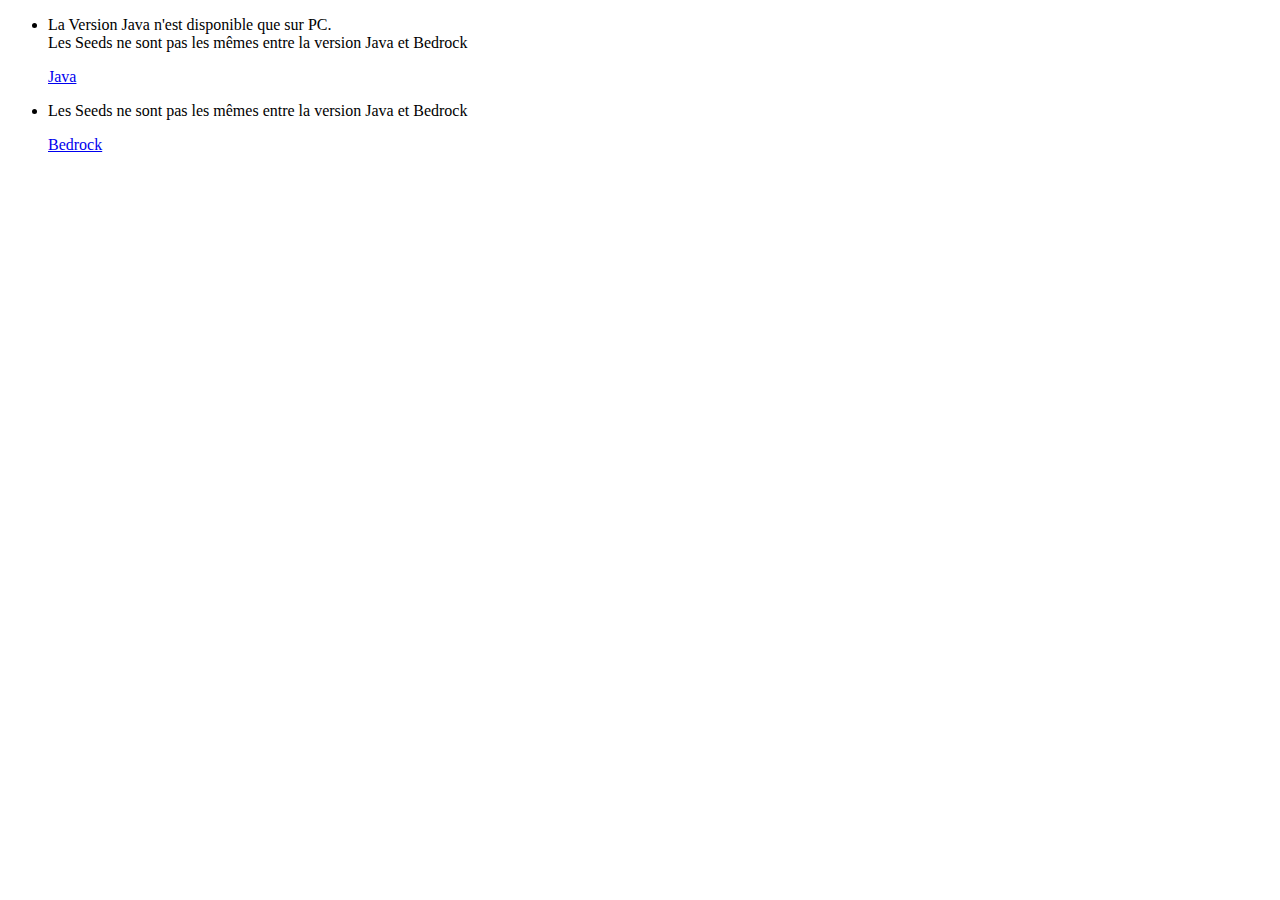
==== index.html @ fa01d7ad "Add files via upload" ====
﻿<!DOCTYPE html>

<head>
    <meta charset="utf-8" />
    <title>seedsite</title>
    <link href="C:\Users\Titouan\Desktop\SeedSite\style.css" rel="stylesheet" />
</head>
<body>
    <main>
        <section id="sec">

            <ul>
                <li class="plateform">
                    <div class="java"></div>
                    <p class="desc">La Version Java n'est disponible que sur PC. <br />Les Seeds ne sont pas les mêmes entre la version Java et Bedrock</p>
                    <a class="bouton" href="C:\Users\Titouan\Desktop\SeedSite\java.html">Java</a>
                </li>
                <li class="plateform">
                    <div class="bedrock"></div>
                    <p class="desc">Les Seeds ne sont pas les mêmes entre la version Java et Bedrock</p>
                    <a class="bouton" href="C:\Users\Titouan\Desktop\SeedSite\bedrock.html">Bedrock</a>
                </li>
            </ul>

        </section>
    </main>
</body>
</html>
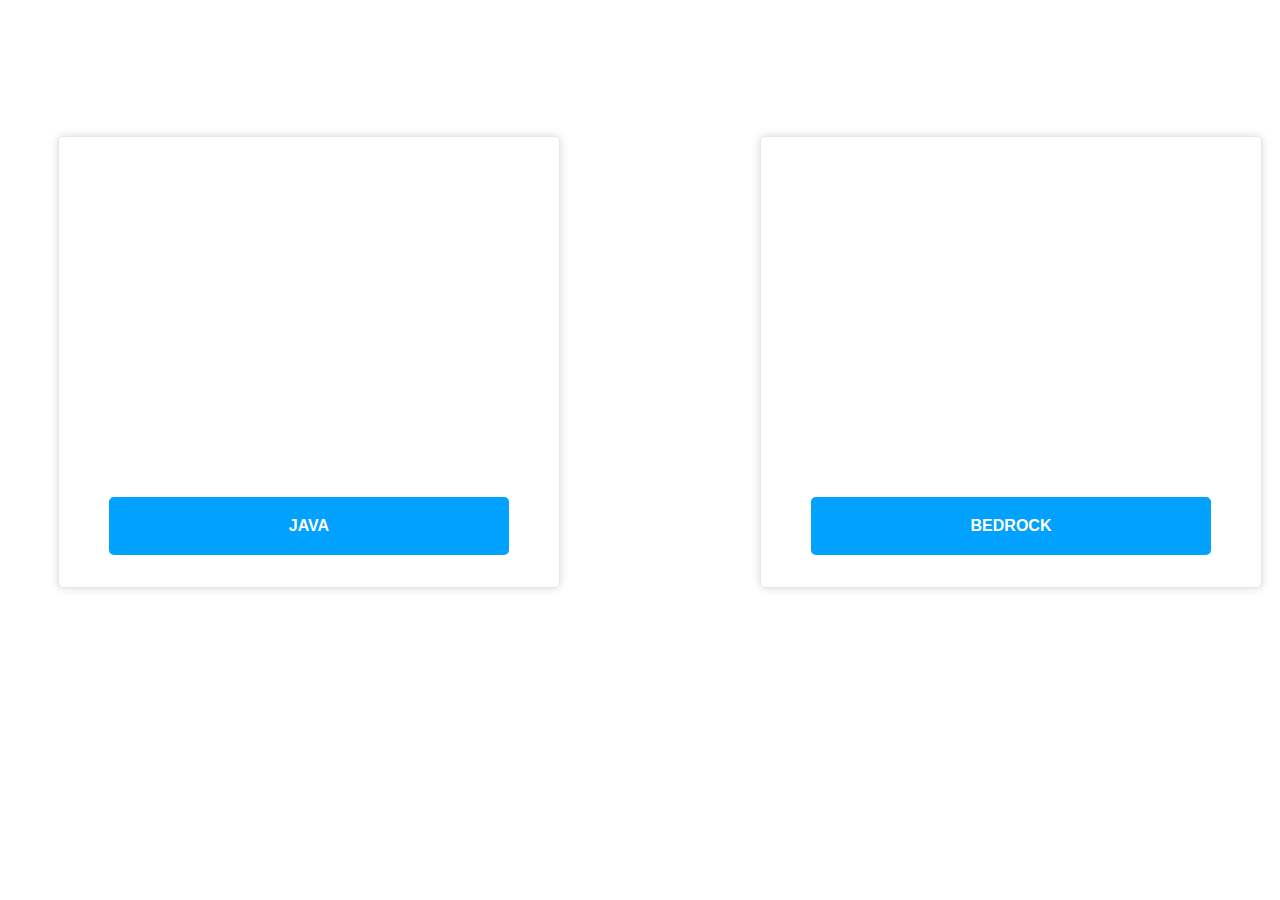
==== commit 9430a62f: "index.html" ====
--- a/index.html
+++ b/index.html
@@ -3,7 +3,7 @@
 <head>
     <meta charset="utf-8" />
     <title>seedsite</title>
-    <link href="C:\Users\Titouan\Desktop\SeedSite\style.css" rel="stylesheet" />
+    <link href="style.css" rel="stylesheet" />
 </head>
 <body>
     <main>
@@ -25,4 +25,4 @@
         </section>
     </main>
 </body>
-</html>+</html>
--- a/style.css
+++ b/style.css
@@ -0,0 +1,103 @@
+﻿html, body {
+    margin: 0;
+    height: 100%;
+    background-color: rgb(255, 255, 255);
+    font-family: 'Poppins', sans-serif;
+    font-weight: 700;
+}
+
+main {
+    height: calc(100% - 51px);
+    overflow-y: scroll;
+}
+
+#sec {
+    background-color: white;
+    padding: 100px 0px;
+    display: flex;
+    flex-direction: column;
+    align-items: center;
+}
+
+#sec ul {
+    display: flex;
+    list-style: none;
+}
+
+.plateform {
+    width: 500px;
+    height: 450px;
+    border: 1px solid rgb(230, 230, 230);
+    margin: 20px 100px;
+    border-radius: 5px;
+    box-shadow: 0px 0px 10px rgba(0, 0, 0, 0.15);
+}
+
+.plateform div {
+    height: 320px;
+    background-repeat: no-repeat;
+    background-size: cover;
+    background-position: center;
+    border-top-left-radius: 5px;
+    border-top-right-radius: 5px;
+}
+
+.java {
+    background-image: url(image1.png);
+}
+
+.bedrock {
+    background-image: url(image2.png);
+}
+
+li {
+    transition: 0.5s;
+}
+
+.plateform:hover {
+    width: 700px;
+    height: 600px;
+    box-shadow: 0px 0px 10px rgba(0, 0, 0, 0.35);
+}
+
+.bouton {
+    color: white;
+    background: rgb(0, 161, 255);
+    padding: 20px 80px;
+    border-radius: 5px;
+    text-decoration: none;
+    text-transform: none;
+    text-transform: uppercase;
+    transition: 0.3s;
+    margin: 40px 50px;
+    display:flex;
+    justify-content:center;
+    align-items:center;
+}
+
+.bouton:hover {
+    background: rgb(70, 187, 255);
+}
+
+.plateform .bouton {
+    transition: 0.7s;
+}
+
+.plateform:hover > .bouton {
+    margin: 170px 50px;
+}
+
+.desc {
+    visibility:hidden;
+    opacity: 0;
+    transition: visibility 0s, opacity 0.5s linear;
+    margin: 50px;
+    position: absolute;
+    font-size:18px;
+    color: rgb(187, 187, 187)
+}
+
+.plateform:hover > .desc {
+    visibility: visible;
+    opacity: 1;
+}